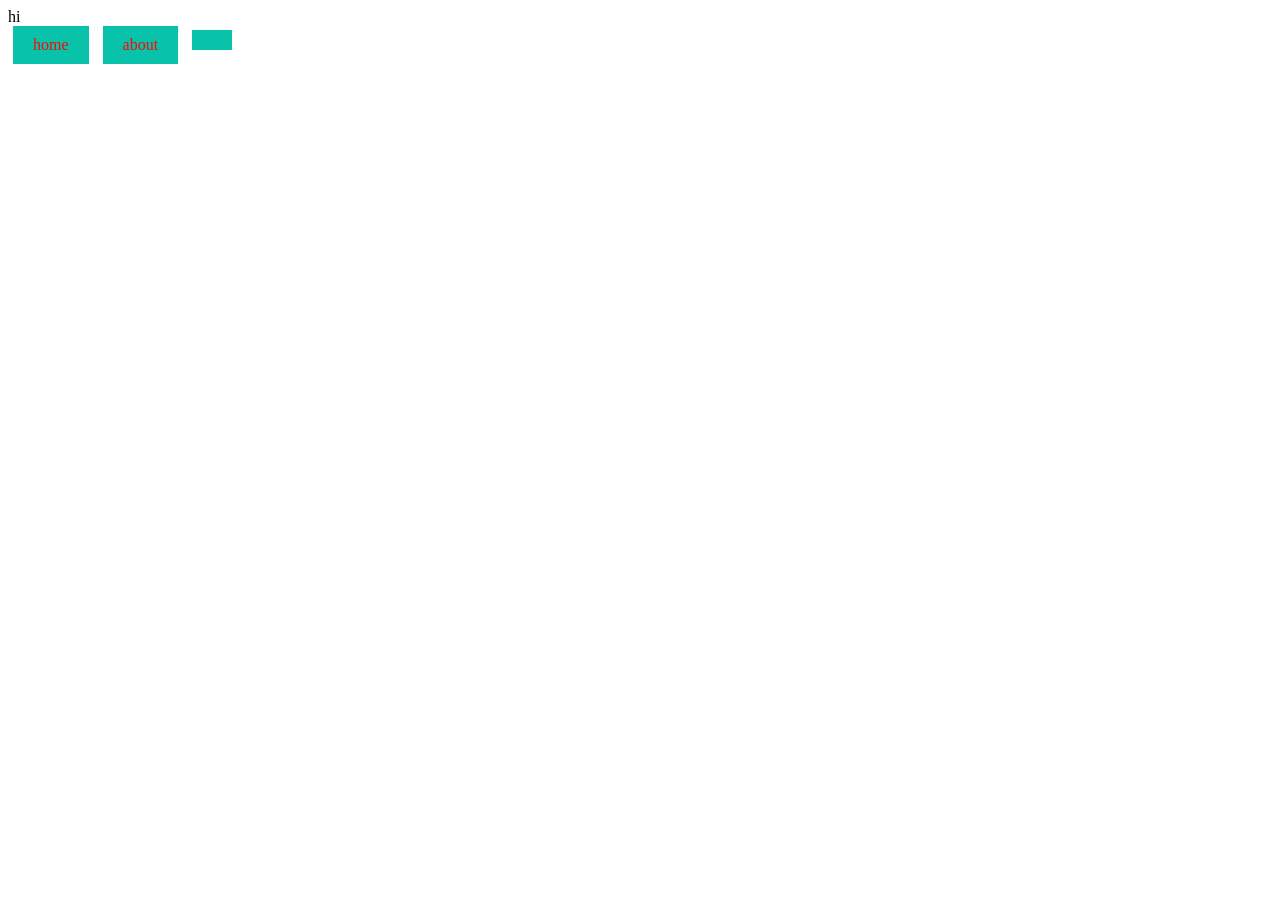
==== about.html @ 079b98ac "Add files via upload" ====
<!DOCTYPE html>
<html lang="en">
     <head>
     <meta charset="utf-8">
     <meta name="viewport" content="width=device-width, initial-scale=1">
     <title>planes</title>
     <link rel="stylesheet" href="style.css">
     <style>
         ul li::marker {
  content: "✈️";}
  </style>

     </head>
     <body>
   
    </body>
hi

  
       
     <div class="navbar">
        <a href="index.html">home</a>
        <a href="about.html">about</a>
        <a href="#">
        </div>
---- style.css ----
body { 

    










}
  
.navbar a {  
  display: incline-block;
  color: white;
}

  /* key part */
.navbar a {
  display: inline-block;
  color: rgb(250, 8, 8);
  text-decoration: none; 
  padding: 10px 20px;
  margin: 0 5px;      
  
  background-color: #08c2a9;
                       
}

.navbar a:hover 
  background-color: #1f1f1f;
  border-radius: 4px;
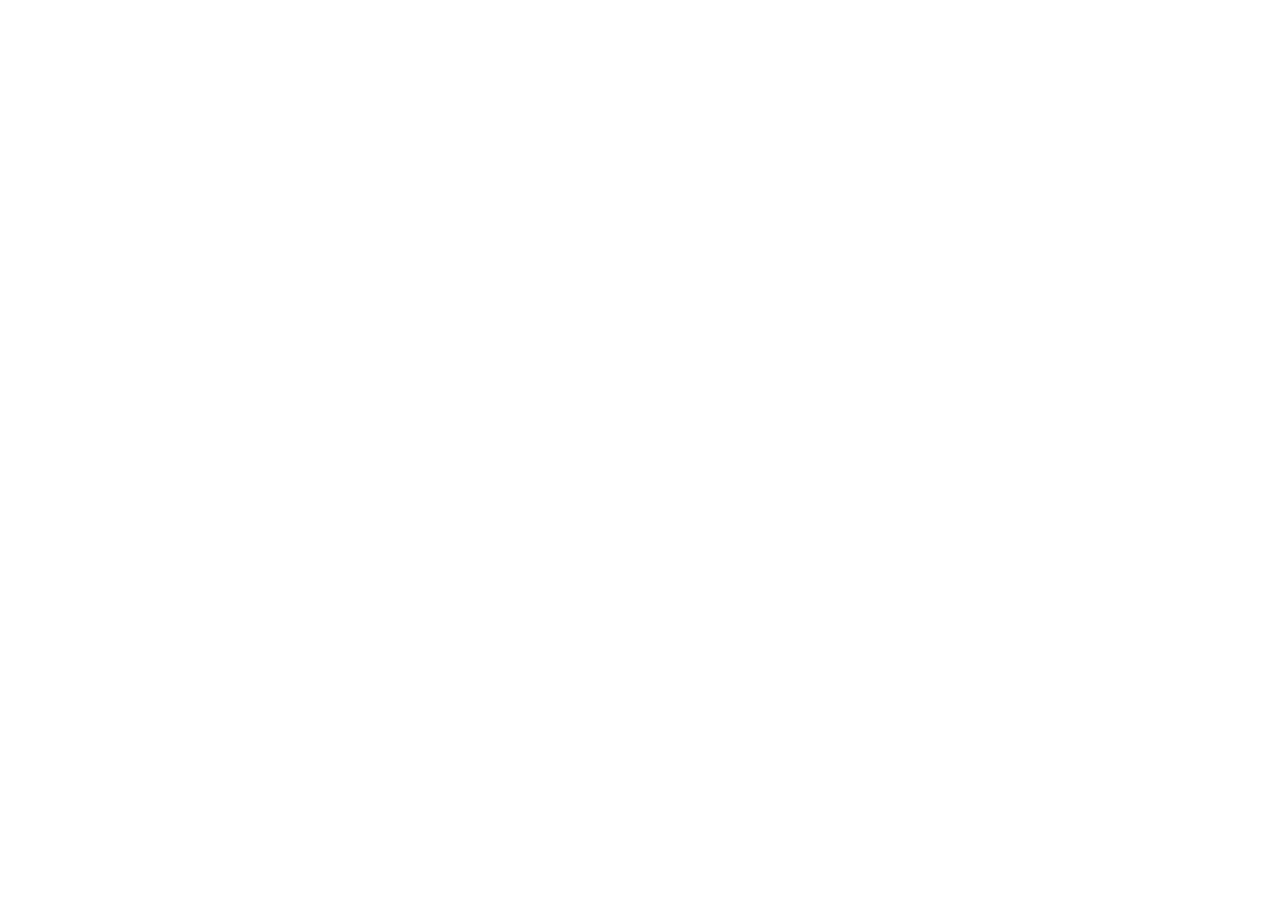
==== commit 5949854c: "Add files via upload" ====
--- a/about.html
+++ b/about.html
@@ -14,12 +14,3 @@
      <body>
    
     </body>
-hi
-
-  
-       
-     <div class="navbar">
-        <a href="index.html">home</a>
-        <a href="about.html">about</a>
-        <a href="#">
-        </div>
